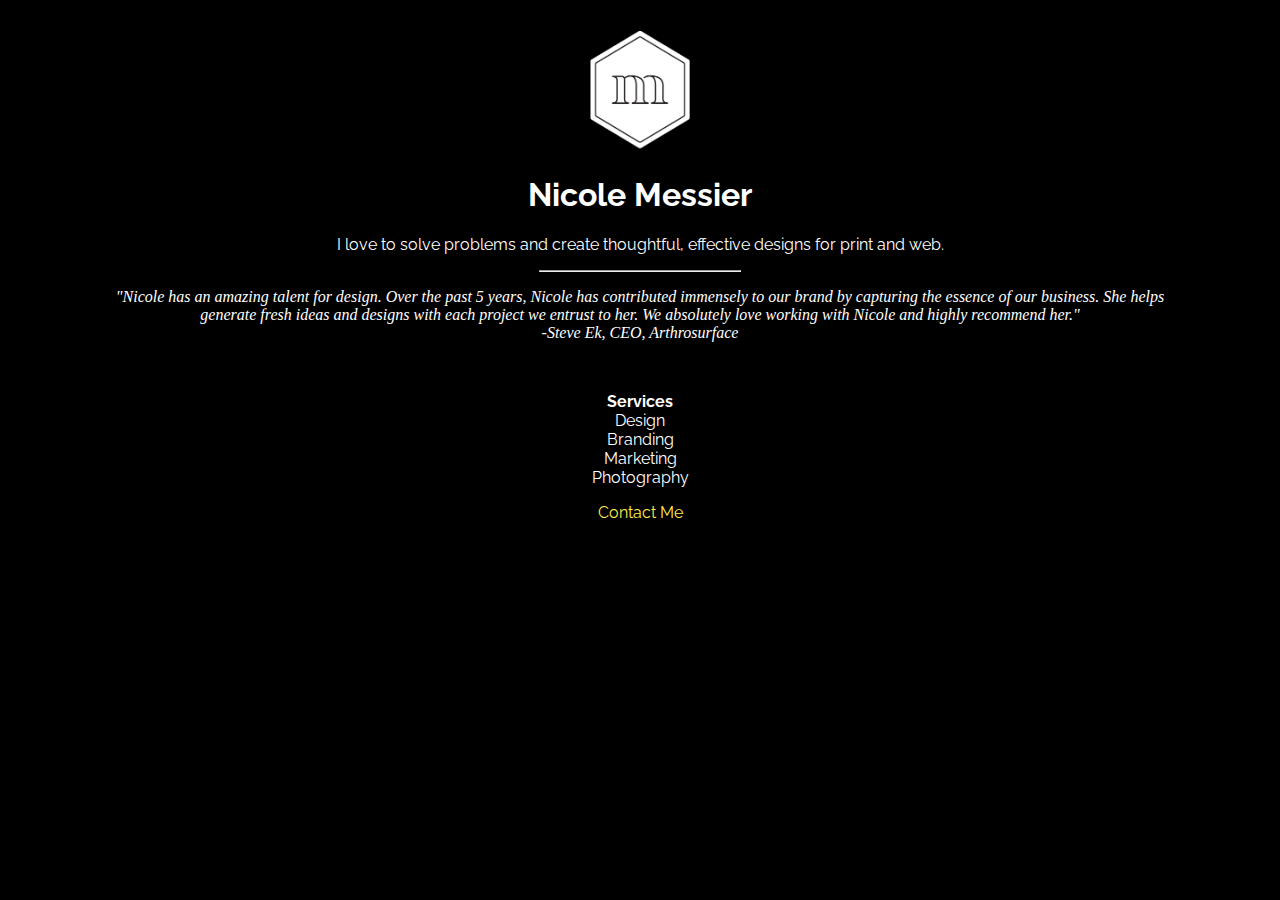
==== unit_4/index.html @ c9148240 "unit 4" ====
<!DOCTYPE html>
<html>
<head>
	<title>Nicole Messier Design</title>
	<link rel="stylesheet" type="text/css" href="css/style.css">
</head>
<body>

	<img id="logo" src="images/logo-new.png">
	<h1>Nicole Messier</h1>
	<p id="slogan">I love to solve problems and create thoughtful, effective designs for print and web.</p>
	<hr>

	<p id="quote">&quot;Nicole has an amazing talent for design. Over the past 5 years, Nicole has contributed immensely to our brand by capturing the essence of our business. She helps generate fresh ideas and designs with each project we entrust to her. We absolutely love working with Nicole and highly recommend her.&quot;<br>

    -Steve Ek, CEO, Arthrosurface</p>
<br>
    <p><b>Services</b>
     <br>
  		Design<br>
 		Branding<br>
 		Marketing<br>
 		Photography</p>

	<center><a href="mailto:nicole.marie0718@gmail.com">Contact Me</a></center>
	
</body>
</html>
---- unit_4/css/style.css ----
@import 'https://fonts.googleapis.com/css?family=Raleway';

body {

	text-align: center;
	color:white;
	background-image: url("images/hero-image.jpg");
	background-color: black;
	background-size: cover;
	background-repeat: no-repeat;
	width: 100%;
	margin:auto;
	
}

#logo {

	width: 100px;
	margin-top: 30px;
}

h1, p, ul {

	color:white;
	font-family: 'Raleway', sans-serif;
	list-style-type: none;

}

a {
	color: #ffeb4c;
	font-family: 'Raleway', sans-serif;
	text-decoration: none;
}

#slogan {
	font-family: 'Raleway', sans-serif;
	}

#quote {
	font-style: italic;
	font-family: "Georgia";
	margin-left: 100px;
	margin-right: 100px;
}

hr {
	width: 200px;
	color: white;
}
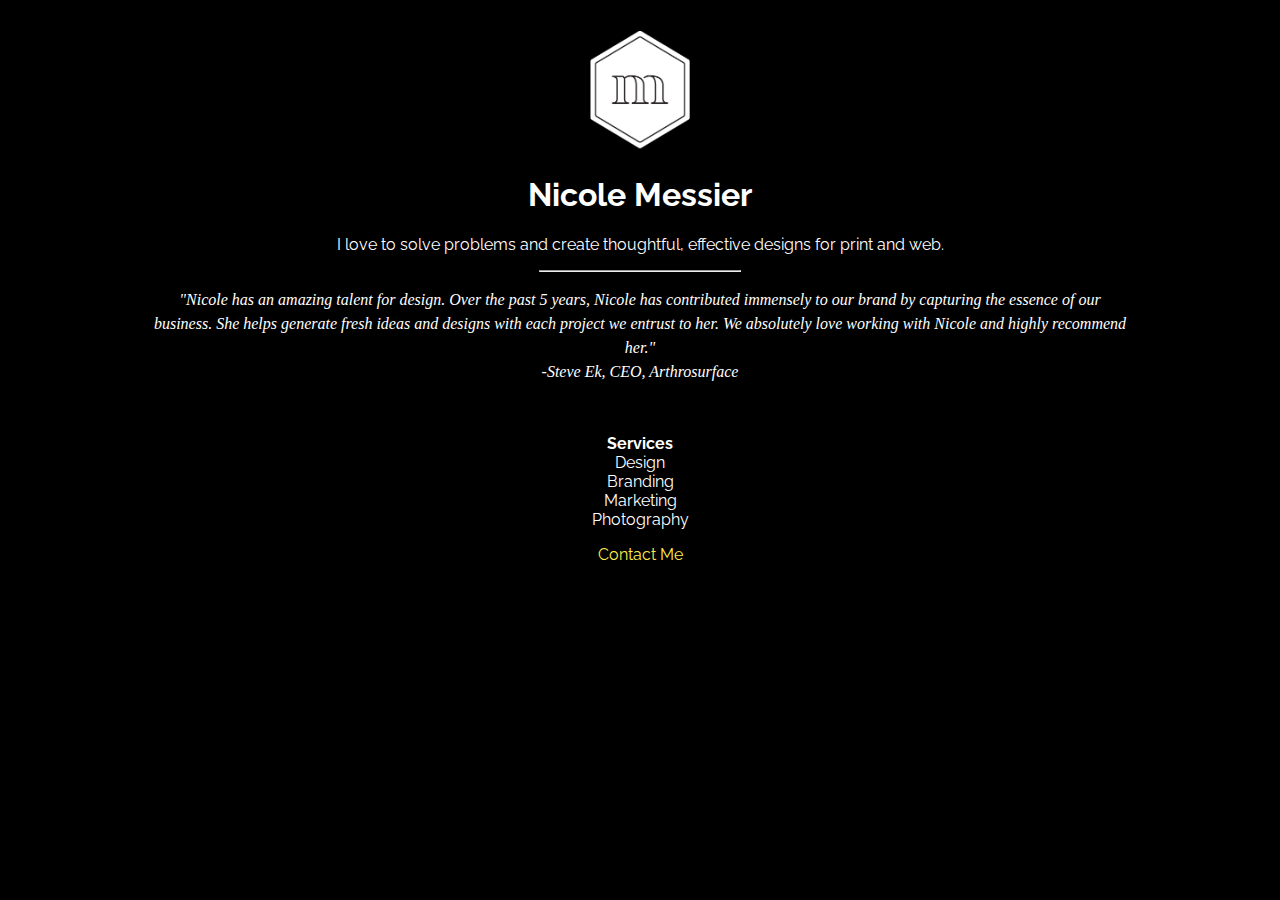
==== commit dcdd2303: "unit 5" ====
--- a/unit_4/index.html
+++ b/unit_4/index.html
@@ -5,6 +5,7 @@
 	<link rel="stylesheet" type="text/css" href="css/style.css">
 </head>
 <body>
+<div></div>
 
 	<img id="logo" src="images/logo-new.png">
 	<h1>Nicole Messier</h1>
--- a/unit_4/css/style.css
+++ b/unit_4/css/style.css
@@ -4,13 +4,24 @@
 
 	text-align: center;
 	color:white;
+	background-color: black;
+	width: 100%;
+	margin:auto;
+	
+}
+
+div {
 	background-image: url("images/hero-image.jpg");
-	background-color: black;
 	background-size: cover;
 	background-repeat: no-repeat;
 	width: 100%;
-	margin:auto;
-	
+	height: 100vh;
+	position: absolute;
+	top: 0;
+	left: 0;
+	z-index: -1;
+	opacity: .6;
+
 }
 
 #logo {
@@ -40,8 +51,9 @@
 #quote {
 	font-style: italic;
 	font-family: "Georgia";
-	margin-left: 100px;
-	margin-right: 100px;
+	margin-left: 150px;
+	margin-right: 150px;
+	line-height: 1.5em;
 }
 
 hr {
